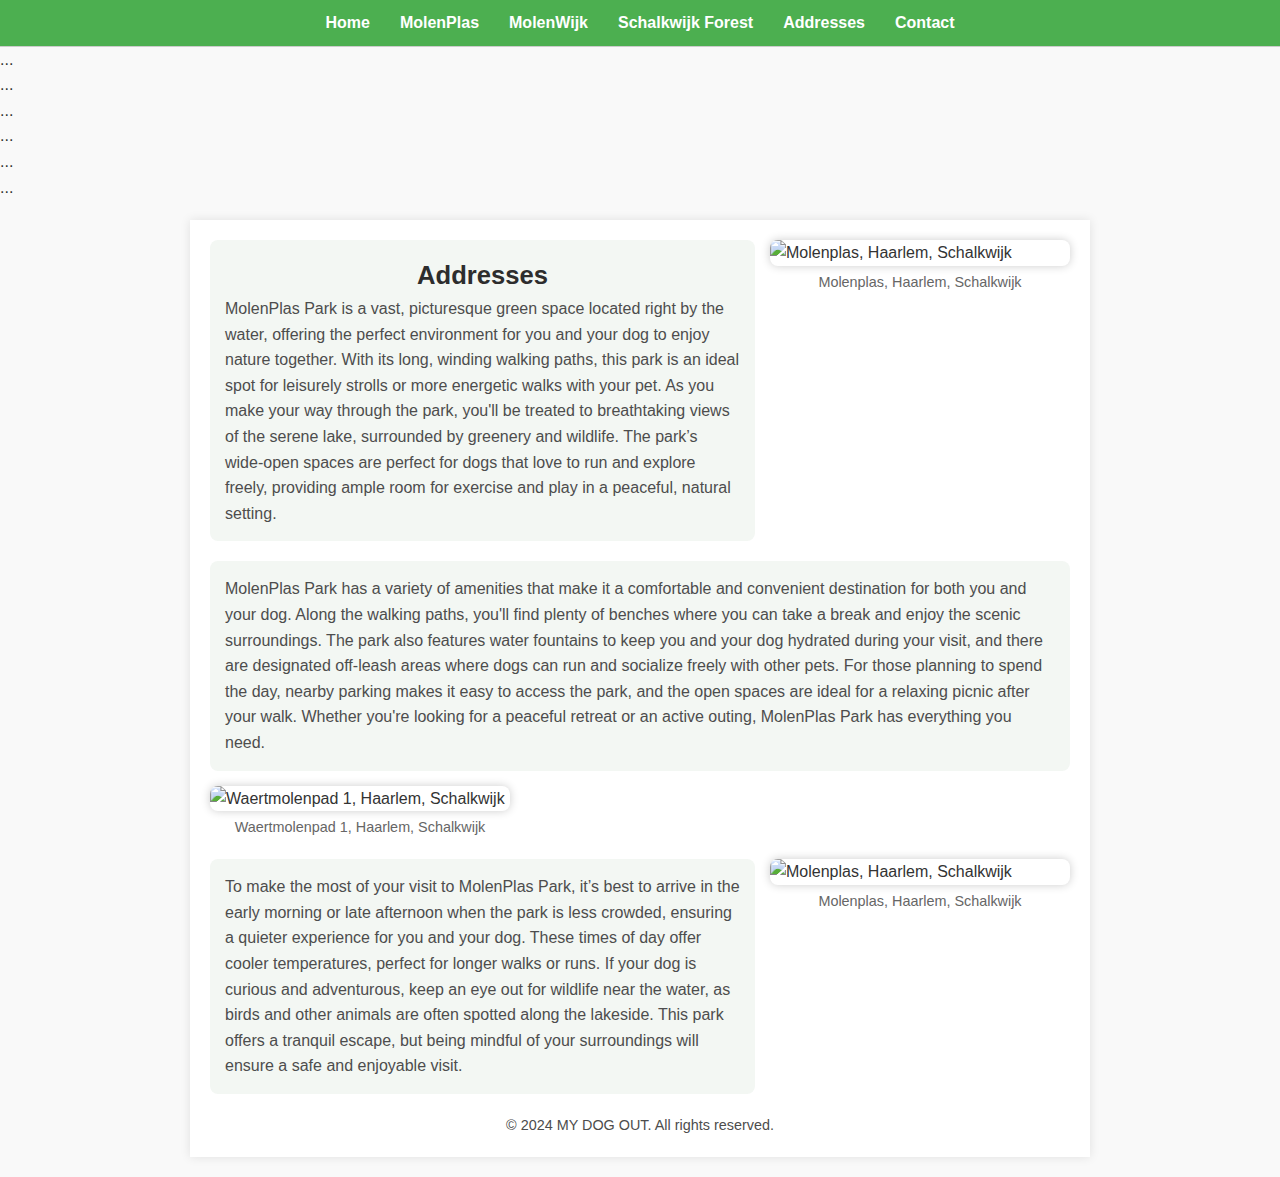
==== addresses.html @ 6b98d90e "new last version" ====
<!DOCTYPE html>
<html lang="en">
<head>
    <meta charset="UTF-8">
    <meta name="viewport" content="width=device-width, initial-scale=1.0">
    <title>Addresses</title>
    <link rel="stylesheet" href="styles.css">
</head>
<body>
    <!-- Header Section -->
    <header>
        <nav>
            <ul>
                <li><a href="index.html">Home</a></li>
                <li><a href="molenplas.html">MolenPlas</a></li>
                <li><a href="molenwijk.html">MolenWijk</a></li>
                <li><a href="schalkwijk-forest.html">Schalkwijk Forest</a></li>
                <li><a href="addresses.html">Addresses</a></li>
                <li><a href="contact.html">Contact</a></li>
            </ul>
        </nav>
    </header>
    <!-- Sections -->
<section id="home">...</section>
<section id="molenplas">...</section>
<section id="molenwijk">...</section>
<section id="schalkwijk">...</section>
<section id="activities">...</section>
<section id="contact">...</section>

    
    <div class="container">
        <div class="content">
            <div class="image">
                <img src="images/Molenplas.PNG" alt="Molenplas, Haarlem, Schalkwijk">
                <p>Molenplas, Haarlem, Schalkwijk</p>
            </div>
            <div class="text-content">
                <h1>Addresses</h1>
                <p>
                    MolenPlas Park is a vast, picturesque green space located right by the water, 
                    offering the perfect environment for you and your dog to enjoy nature together. 
                    With its long, winding walking paths, this park is an ideal spot for leisurely strolls 
                    or more energetic walks with your pet. As you make your way through the park, you'll be treated 
                    to breathtaking views of the serene lake, surrounded by greenery and wildlife. The park’s wide-open 
                    spaces are perfect for dogs that love to run and explore freely, providing ample room for exercise 
                    and play in a peaceful, natural setting.
                </p>
            </div>
        </div>
        
        <div class="content">
            <div class="text-content">
                <p>
                    MolenPlas Park has a variety of amenities that make it a comfortable and convenient destination 
                    for both you and your dog. Along the walking paths, you'll find plenty of benches where you can 
                    take a break and enjoy the scenic surroundings. The park also features water fountains to keep 
                    you and your dog hydrated during your visit, and there are designated off-leash areas where dogs 
                    can run and socialize freely with other pets. For those planning to spend the day, nearby parking 
                    makes it easy to access the park, and the open spaces are ideal for a relaxing picnic after your walk. 
                    Whether you're looking for a peaceful retreat or an active outing, MolenPlas Park has everything you need.
                </p>
            </div>
            <div class="image">
                <img src="images/waermolenpark.PNG" alt="Waertmolenpad 1, Haarlem, Schalkwijk">
                <p>Waertmolenpad 1, Haarlem, Schalkwijk</p>
            </div>
        </div>

        <div class="content">
            <div class="image">
                <img src="images/molino-con-camino.jpeg" alt="Molenplas, Haarlem, Schalkwijk">
                <p>Molenplas, Haarlem, Schalkwijk</p>
            </div>
            <div class="text-content">
                <p>
                    To make the most of your visit to MolenPlas Park, it’s best to arrive in the early morning or late afternoon 
                    when the park is less crowded, ensuring a quieter experience for you and your dog. These times of day offer 
                    cooler temperatures, perfect for longer walks or runs. If your dog is curious and adventurous, keep an eye out 
                    for wildlife near the water, as birds and other animals are often spotted along the lakeside. This park offers 
                    a tranquil escape, but being mindful of your surroundings will ensure a safe and enjoyable visit.
                </p>
            </div>
        </div>

        <div class="footer">
            <p>© 2024 MY DOG OUT. All rights reserved.</p>
        </div>
    </div>
</body>
</html>
---- styles.css ----
/* index page */
* {
    margin: 0;
    padding: 0;
    box-sizing: border-box;
}

body {
    font-family: Arial, sans-serif;
    line-height: 1.6;
    background-color: #f9f9f9;
    color: #333;
}

/* Header Styles */
header {
    background-color: #4CAF50;
    padding: 10px 0;
    text-align: center;
}

header nav ul {
    list-style: none;
    display: flex;
    justify-content: center;
}

header nav ul li {
    margin: 0 15px;
}

header nav ul li a {
    color: white;
    text-decoration: none;
    font-weight: bold;
}

header nav ul li a:hover {
    color: #ddd;
}

/* Hero Section */
.hero-section {
    text-align: center;
    padding: 50px 20px;
    background-color: #e5f0e5;
}

.hero-section .container {
    display: flex;
    flex-direction: column;
    align-items: center;
    gap: 20px;
}

.hero-section .icon {
    width: 80px;
}

.hero-section .featured-image {
    width: 100%;
    max-width: 600px;
    border-radius: 10px;
}

/* Section Styles */
.forest-section .container {
    max-width: 800px;
    margin: 20px auto;
    padding: 20px;
    background-color: #e5f0e5;
    border-radius: 8px;
}

.forest-section h2 {
    text-align: center;
    color: #4CAF50;
    margin-bottom: 20px;
}

/* Content Blocks */
.content {
    display: flex;
    flex-direction: row;
    gap: 15px;
    margin-bottom: 20px;
}

.content:nth-child(odd) {
    flex-direction: row-reverse;
}

.content img {
    width: 100%;
    border-radius: 8px;
}

.text-content {
    background-color: #f3f7f3;
    padding: 15px;
    border-radius: 8px;
    flex: 1;
}

.image {
    flex: 1;
    display: flex;
    flex-direction: column;
    align-items: center;
}

.image p {
    margin-top: 5px;
    font-size: 0.9em;
    color: #555;
}

/* Footer Styles */
footer {
    background-color: #4CAF50;
    color: white;
    text-align: center;
    padding: 10px;
    margin-top: 20px;
}

footer p {
    margin: 5px;
}


/* Locations Section */
.locations {
    padding: 20px 30px;
    background-color: #f8f5e7;
    text-align: left;
    color: #333;
}

.locations h2 {
    font-size: 1.8em;
    margin-bottom: 15px;
    text-align: center;
}

.locations ul {
    list-style: disc;
    padding-left: 20px;
    margin-top: 10px;
    font-size: 1em;
    line-height: 1.6;
}

/* Footer Styling */
footer {
    background-color: #fff;
    text-align: center;
    padding: 15px;
    font-size: 0.9em;
    color: #777;
    border-top: 1px solid #ddd;
}
/* Reset and Basic Styles */
* {
    margin: 0;
    padding: 0;
    box-sizing: border-box;
}

body {
    font-family: Arial, sans-serif;
    line-height: 1.6;
    background-color: #f9f9f9;
    color: #333;
}

/* Header Styles */
header {
    background-color: #4CAF50;
    padding: 10px 0;
    text-align: center;
}

header nav ul {
    list-style: none;
    display: flex;
    justify-content: center;
}

header nav ul li {
    margin: 0 15px;
}

header nav ul li a {
    color: white;
    text-decoration: none;
    font-weight: bold;
}

header nav ul li a:hover {
    color: #ddd;
}

/* Contact css */
.contact-section {
    background-color: #e5f0e5;
    padding: 40px 20px;
    text-align: center;
}

.contact-section .container {
    max-width: 600px;
    margin: 0 auto;
    padding: 20px;
    background-color: #f3f7f3;
    border-radius: 8px;
}

.contact-section .contact-icon {
    width: 80px;
    margin-bottom: 20px;
}

.contact-section h2 {
    color: #4CAF50;
    margin-bottom: 20px;
}

.contact-form {
    display: flex;
    flex-direction: column;
    gap: 15px;
}

.contact-form label {
    text-align: left;
    font-weight: bold;
}

.contact-form input[type="text"],
.contact-form input[type="email"],
.contact-form input[type="tel"] {
    width: 100%;
    padding: 10px;
    border-radius: 5px;
    border: 1px solid #ccc;
}

.contact-form .subscription-options {
    display: flex;
    justify-content: center;
    gap: 15px;
    align-items: center;
}

.contact-form .subscription-options label {
    font-weight: normal;
}

.submit-button {
    padding: 10px 20px;
    background-color: #4CAF50;
    color: white;
    border: none;
    border-radius: 5px;
    cursor: pointer;
    font-size: 1em;
}

.submit-button:hover {
    background-color: #45a049;
}

/* Footer Styles */
footer {
    background-color: #4CAF50;
    color: white;
    text-align: center;
    padding: 10px;
    margin-top: 20px;
}

footer p {
    margin: 5px;
}

/* css for molenwijk page  */
* {
    margin: 0;
    padding: 0;
    box-sizing: border-box;
}

/* Body Styling */
body {
    font-family: Arial, sans-serif;
    background-color: #e4e4d1;
    color: #333;
    line-height: 1.6;
}

/* Header Navigation */
header {
    background-color: #fff;
    padding: 15px;
    border-bottom: 1px solid #ccc;
}

nav ul {
    list-style-type: none;
    display: flex;
    justify-content: center;
}

nav ul li {
    margin: 0 10px;
}

nav ul li a {
    text-decoration: none;
    color: #333;
    font-weight: bold;
}

nav ul li a:hover {
    color: #555;
}

/* Content Section Styling */
.content-section {
    display: flex;
    align-items: center;
    padding: 30px 15%;
    gap: 20px;
}

.content-section:nth-child(even) {
    flex-direction: row-reverse;
}

.text-block {
    max-width: 600px;
}

.rounded-image {
    width: 300px;
    height: auto;
    border-radius: 15px;
    box-shadow: 0 4px 8px rgba(0, 0, 0, 0.2);
}

/* Footer Styling */
footer {
    background-color: #333;
    color: #fff;
    text-align: center;
    padding: 20px;
    margin-top: 20px;
}
/*Molen plas css */
body {
    font-family: Arial, sans-serif;
    background-color: #f2f1f7;
    margin: 0;
    padding: 0;
}
.container {
    max-width: 900px;
    margin: 20px auto;
    padding: 20px;
    background-color: #fff;
    box-shadow: 0px 0px 10px rgba(0,0,0,0.1);
}
.header {
    text-align: center;
    padding: 10px 0;
}
.header a {
    margin: 0 10px;
    color: white;
    text-decoration: none;
    font-weight: bold;
}
.content {
    display: flex;
    flex-wrap: wrap;
    gap: 20px;
    justify-content: center;
}
.image {
    flex: 1 1 200px;
    max-width: 300px;
    display: flex;
    flex-direction: column;
    align-items: center;
}
.image img {
    width: 100%;
    height: auto;
    border-radius: 20px;
    box-shadow: 0px 0px 10px rgba(0,0,0,0.2);
}
.image p {
    font-size: 0.9em;
    color: #666;
    margin-top: 5px;
}
.text-content {
    flex: 2 1 400px;
    padding: 10px;
}
.text-content h1 {
    font-size: 1.6em;
    color: #2d2d2d;
    text-align: center;
}
.text-content p {
    font-size: 1em;
    color: #4d4d4d;
    line-height: 1.6;
}
.footer {
    margin-top: 20px;
    font-size: 0.9em;
    color: #4d4d4d;
    text-align: center;
}
/* schalkwijk forest */
body {
    font-family: Arial, sans-serif;
    background-color: #f2f1f7;
    margin: 0;
    padding: 0;
}

header {
    background-color: #333;
    padding: 10px;
}

header nav ul {
    list-style-type: none;
    padding: 0;
    display: flex;
    justify-content: center;
}

header nav ul li {
    margin: 0 15px;
}

header nav ul li a {
    color: white;
    text-decoration: none;
    font-weight: bold;
}

.hero-section {
    text-align: center;
    padding: 40px 20px;
    background-color: #e0e0e0;
}

.hero-section .intro-text {
    max-width: 700px;
    margin: auto;
}

.hero-section .featured-image {
    width: 100%;
    max-width: 800px;
    margin-top: 20px;
    border-radius: 10px;
}

.forest-section {
    padding: 20px;
    background-color: #f5f5f5;
}

.forest-section h2 {
    text-align: center;
    margin-bottom: 20px;
}

.content {
    display: flex;
    flex-wrap: wrap;
    justify-content: space-between;
    gap: 20px;
    margin-bottom: 20px;
}

.image, .text-content {
    flex: 1 1 45%;
}

.image img {
    width: 100%;
    border-radius: 15px;
    box-shadow: 0px 0px 10px rgba(0, 0, 0, 0.2);
}

.image p {
    text-align: center;
    font-size: 0.9em;
    color: #666;
    margin-top: 5px;
}

.text-content p {
    line-height: 1.6;
    color: #4d4d4d;
}

/* Footer */
footer {
    background-color: #333;
    color: white;
    text-align: center;
    padding: 10px 0;
}
/* MolenPlas css */
* {
    margin: 0;
    padding: 0;
    box-sizing: border-box;
}

/* Body styles */
body {
    font-family: Arial, sans-serif;
    line-height: 1.6;
    background-color: #f9f9f9;
    color: #333;
}

/* Header styles */
header {
    background-color: #4CAF50;
    padding: 10px 0;
}

header nav ul {
    list-style: none;
    display: flex;
    justify-content: center;
}

header nav ul li {
    margin: 0 15px;
}

header nav ul li a {
    color: white;
    text-decoration: none;
    font-weight: bold;
}

header nav ul li a:hover {
    color: #ddd;
}

/* Section styles */
.park-section {
    max-width: 800px;
    margin: 20px auto;
    padding: 20px;
    background-color: #e5f0e5;
    border-radius: 8px;
}

/* Content block */
.content {
    display: flex;
    flex-direction: column;
    gap: 15px;
    margin-bottom: 20px;
}

.content img {
    width: 100%;
    height: auto;
    border-radius: 8px;
}

.text-content {
    background-color: #f3f7f3;
    padding: 15px;
    border-radius: 8px;
}

/* Footer styles */
footer {
    text-align: center;
    padding: 10px;
    background-color: #4CAF50;
    color: white;
    margin-top: 20px;
}

footer p {
    margin: 5px;
}


/* Media query for mobile */
@media (max-width: 768px) {
    .content-section {
        flex-direction: column;
        align-items: center;
        text-align: center;
    }
    .text-content {
        text-align: center;
        max-width: 90%;
        margin: 10px 0;
    }
    .image-content {
        display: flex;
        justify-content: center;
    }
    .image-content img {
        width: 100%;
        max-width: 90%;
        height: auto;
    }
    
    /* Navbar styling for mobile */
    header nav {
        display: flex;
        flex-direction: column;
        align-items: center;
        gap: 10px;
        padding: 10px;
    }
    header nav ul {
        padding: 0;
        margin: 0;
        width: 100%; 
        text-align: center;
        overflow: hidden; 
    }
    header nav ul li {
        list-style: none;
        width: 100%;
        text-align: center;
    }
    header nav ul li a {
        display: block;
        padding: 10px;
        text-align: center;
        width: 100%;
        box-sizing: border-box; /* Ensures padding doesn’t add to width */
    }
}
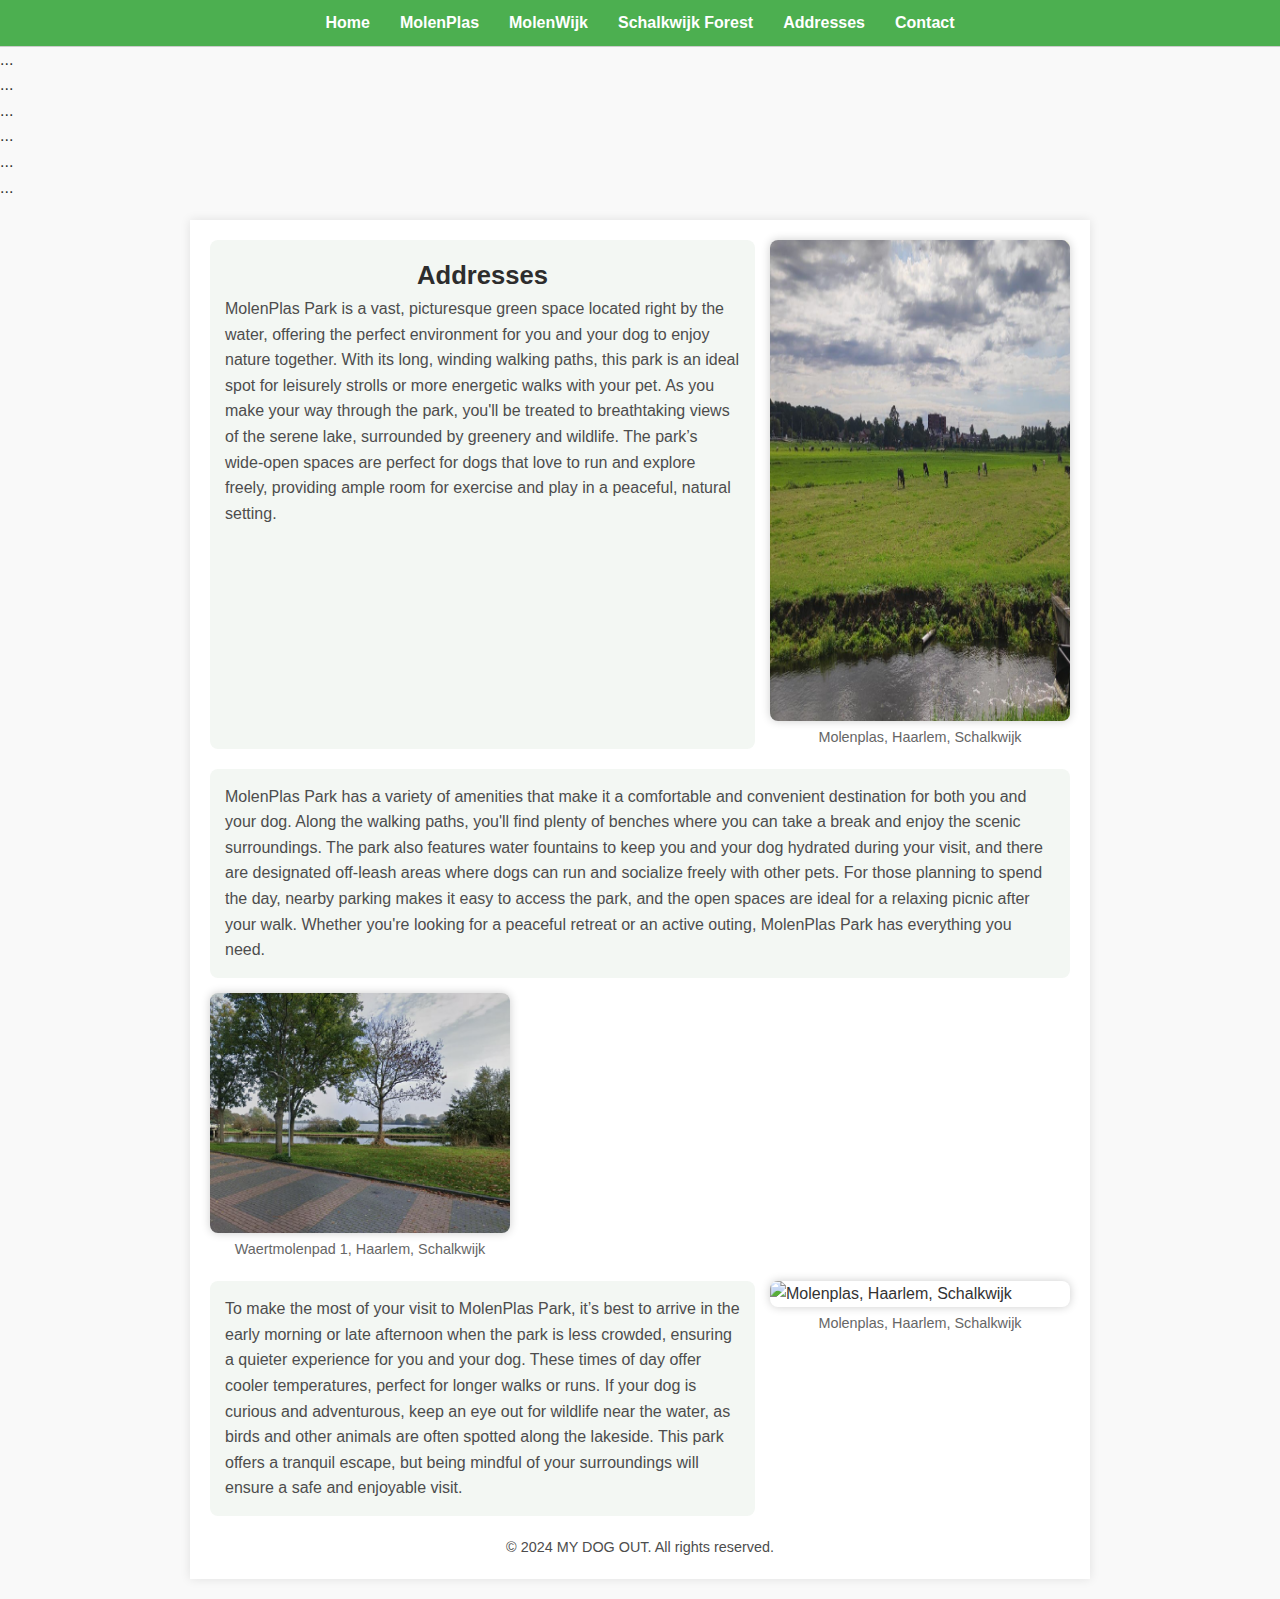
==== commit 08aed606: "nuevas fotos" ====
--- a/addresses.html
+++ b/addresses.html
@@ -69,7 +69,7 @@
 
         <div class="content">
             <div class="image">
-                <img src="images/molino-con-camino.jpeg" alt="Molenplas, Haarlem, Schalkwijk">
+                <img src="images/windmill.jpg" alt="Molenplas, Haarlem, Schalkwijk">
                 <p>Molenplas, Haarlem, Schalkwijk</p>
             </div>
             <div class="text-content">
